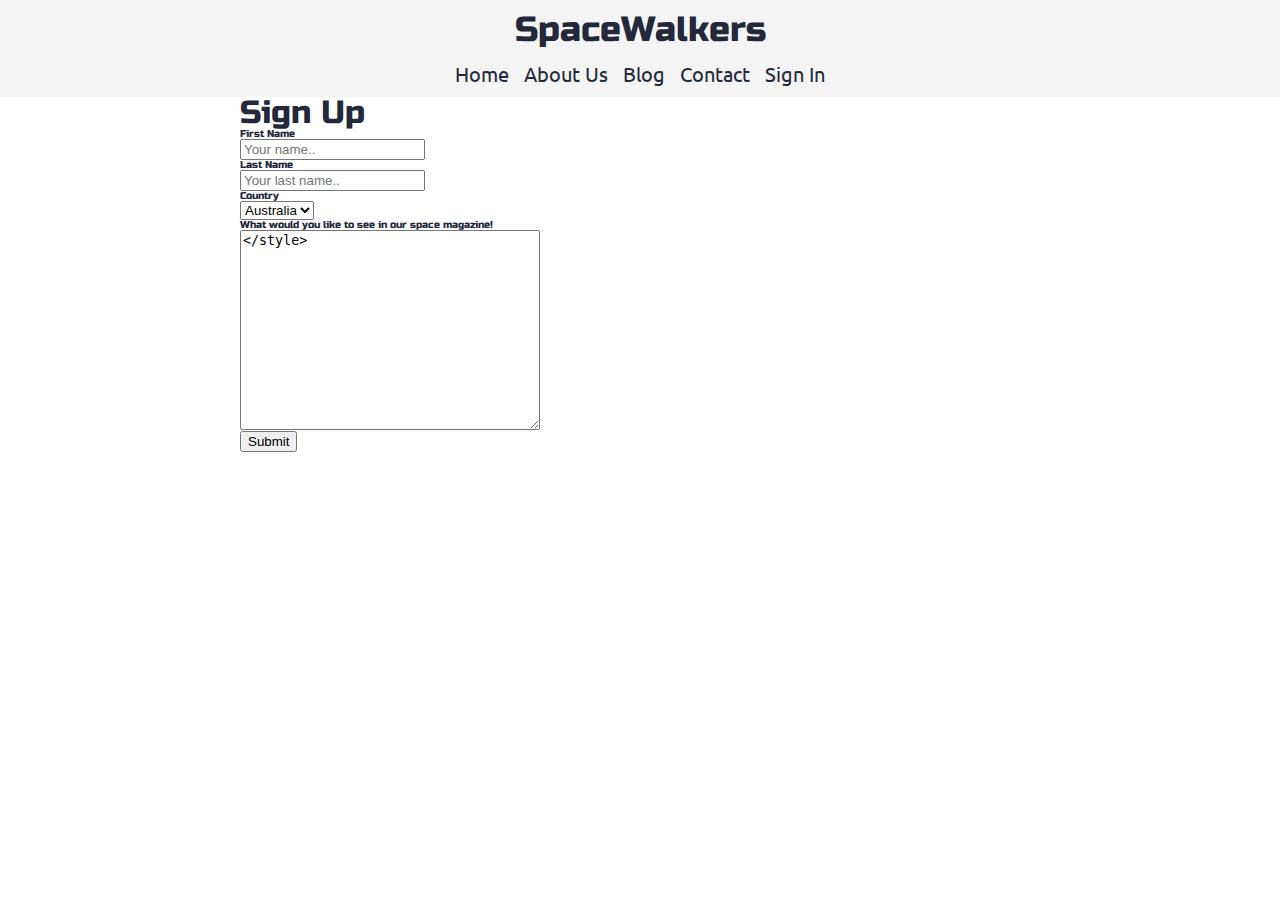
==== signup.html @ f30bf107 "finished3" ====
<!doctype html>

<html lang="en">
<head>
  <meta charset="utf-8">
  <meta name="viewport" content="width=device-width, initial-scale=1.0">


  <title>SpaceWalkers</title>

  <link href="https://fonts.googleapis.com/css?family=Russo+One|Ubuntu" rel="stylesheet">
  <link href="css/index.css" rel="stylesheet">

  <!--[if lt IE 9]>
    <script src="https://cdnjs.cloudflare.com/ajax/libs/html5shiv/3.7.3/html5shiv.js"></script>
  <![endif]-->
</head>

<body>

 <!-- navigation code here -->
   <section class="nav">
    <nav>
      <h1>SpaceWalkers</h1>
      <ul>
        <li>Home</li>
        <li>About Us</li>
        <li>Blog</li>
        <li>Contact</li>
        <li>Sign In</li>
      </ul>
    </nav>
  </section>
  <div class="container home">

    <h2 class="Contact">Sign Up</h2>

    <div class="container">
        <form action="action_page.php">
          <div class="row">
            <div class="col-25">
              <label for="fname"><h4>First Name</h4></label>
            </div>
            <div class="col-75">
              <input type="text" id="fname" name="firstname" placeholder="Your name..">
            </div>
          </div>
          <div class="row">
            <div class="col-25">
              <label for="lname"><h4>Last Name</h4></label>
            </div>
            <div class="col-75">
              <input type="text" id="lname" name="lastname" placeholder="Your last name..">
            </div>
          </div>
          <div class="row">
            <div class="col-25">
              <label for="country"><h4>Country</h4></label>
            </div>
            <div class="col-75">
              <select id="country" name="country">
                <option value="australia">Australia</option>
                <option value="canada">Canada</option>
                <option value="usa">USA</option>
              </select>
            </div>
          </div>
          <div class="row">
            <div class="col-25">
              <label for="subject"><h4>What would you like to see in our space magazine!</h4></label>
            </div>
            <div class="col-75">
              <textarea id="subject" name="subject" placeholder="Write something.." style="height:200px; width: 300px;"></style></textarea>
            </div>
          </div>
          <div class="row">
            <input type="submit" value="Submit">
          </div>
        </form>
      </div>

</body>
</html>
---- css/index.css ----
/*.button-layout(@justify, @align) {
    display: flex;
    justify-content: @justify;
    align-items: @align;
  }*/
/* http://meyerweb.com/eric/tools/css/reset/ 
   v2.0 | 20110126
   License: none (public domain)
*/
html,
body,
div,
span,
applet,
object,
iframe,
h1,
h2,
h3,
h4,
h5,
h6,
p,
blockquote,
pre,
a,
abbr,
acronym,
address,
big,
cite,
code,
del,
dfn,
em,
img,
ins,
kbd,
q,
s,
samp,
small,
strike,
strong,
sub,
sup,
tt,
var,
b,
u,
i,
center,
dl,
dt,
dd,
ol,
ul,
li,
fieldset,
form,
label,
legend,
table,
caption,
tbody,
tfoot,
thead,
tr,
th,
td,
article,
aside,
canvas,
details,
embed,
figure,
figcaption,
footer,
header,
hgroup,
menu,
nav,
output,
ruby,
section,
summary,
time,
mark,
audio,
video {
  margin: 0;
  padding: 0;
  border: 0;
  font-size: 100%;
  font: inherit;
  vertical-align: baseline;
}
/* HTML5 display-role reset for older browsers */
article,
aside,
details,
figcaption,
figure,
footer,
header,
hgroup,
menu,
nav,
section {
  display: block;
}
body {
  line-height: 1;
}
ol,
ul {
  list-style: none;
}
blockquote,
q {
  quotes: none;
}
blockquote:before,
blockquote:after,
q:before,
q:after {
  content: '';
  content: none;
}
table {
  border-collapse: collapse;
  border-spacing: 0;
}
* {
  box-sizing: border-box;
}
html {
  font-size: 62.5%;
}
html,
body {
  font-family: 'Ubuntu', sans-serif;
  color: #5E6164;
}
h1,
h2,
h3,
h4,
h5 {
  font-family: 'Russo One', sans-serif;
  color: #23293B;
}
h2 {
  font-size: 3.2rem;
}
h3 {
  font-size: 2.8rem;
}
p {
  font-size: 1.6rem;
  line-height: 1.4;
}
.container {
  max-width: 800px;
  width: 100%;
  margin: 0 auto;
}
.nav {
  background: #f4f4f4;
}
.nav nav {
  max-width: 800px;
  width: 100%;
  margin: 0 auto;
  display: flex;
  justify-content: center;
  align-items: center;
  flex-direction: column;
  padding-top: 1%;
  padding-bottom: 1%;
}
@media (max-width: 500px) {
  .nav nav {
    width: 100%;
  }
}
h1 {
  font-size: 3.5rem;
  width: 50%;
  text-align: center;
}
ul {
  display: flex;
  justify-content: space-evenly;
  align-content: stretch;
  font-size: x-large;
  align-items: center;
  font-size: 2rem;
  width: 50%;
  padding-top: 2%;
  color: #23293B;
}
@media (max-width: 500px) {
  ul {
    width: 100%;
    margin-bottom: 1%;
  }
}
footer {
  color: #22283B;
  background: #f4f4f4;
  padding: 20px 0;
  border: 1px double #e0e0e0;
  border-radius: 10px;
  display: flex;
  justify-content: center;
  align-items: center;
}
@media (max-width: 500px) {
  .space-img {
    width: 100%;
  }
}
.home .intro h2 {
  padding: 15px;
}
.home .intro p {
  padding: 0 15px;
}
.home .space-images {
  display: flex;
  flex-wrap: wrap;
  width: 100%;
}
.home .space-images img {
  width: 28%;
  margin: 20px 2.5%;
  border-radius: 20px;
  height: 100%;
}
@media (max-width: 500px) {
  .home .space-images img {
    width: 100%;
    padding: 15px;
    border: none;
    margin: 0%;
    border-radius: 25px;
  }
}
@media (max-width: 500px) {
  .home .sky {
    display: none;
  }
}
@media (max-width: 500px) {
  .home .launch {
    display: none;
  }
}
.home .visit-planets {
  padding: 15px;
}
.home .visit-planets h3 {
  margin-top: 11px;
}
.home .visit-planets p {
  margin-top: 13px;
}
@media (max-width: 500px) {
  .home .visit-planets {
    display: flex;
    flex-direction: column;
  }
}
.home .walk {
  margin-top: 60px;
  border-top: 1px solid #dee2e6;
  padding: 50px 60px;
  display: flex;
  justify-content: center;
}
@media (max-width: 500px) {
  .home .walk {
    padding: 1px 2px;
  }
}
.home .walk .walk-text {
  width: 50%;
}
@media (max-width: 500px) {
  .home .walk .walk-text {
    width: 100%;
    padding: 15px;
  }
}
.home .walk .walk-text h3 {
  margin-bottom: 10px;
}
.home .walk .walk-text p {
  margin-bottom: 26px;
}
.home .walk .walk-img {
  width: 46%;
  margin-left: 4%;
}
@media (max-width: 500px) {
  .home .walk .walk-img {
    width: 100%;
    margin: 0%;
    padding: 15px;
  }
}
.home .walk .walk-img img {
  width: 100%;
  height: auto;
  border-radius: 10px;
}
@media (max-width: 500px) {
  .walk {
    display: flex;
    flex-direction: column-reverse;
    width: 100%;
  }
}
.Signup-btn {
  /* display: block;*/
  background-color: #22283A;
  /*margin: 0 10px 20px;*/
  cursor: pointer;
  width: 100px;
  height: 45px;
  font-size: 2rem;
  border-radius: 10px;
  color: #fff;
  display: flex;
  justify-content: center;
  align-items: center;
  margin: 0 1px 20px;
}
.Signup-btn:hover {
  background-color: white;
  color: #22283A;
}
@media (max-width: 500px) {
  .Signup-btn {
    width: 100%;
  }
}
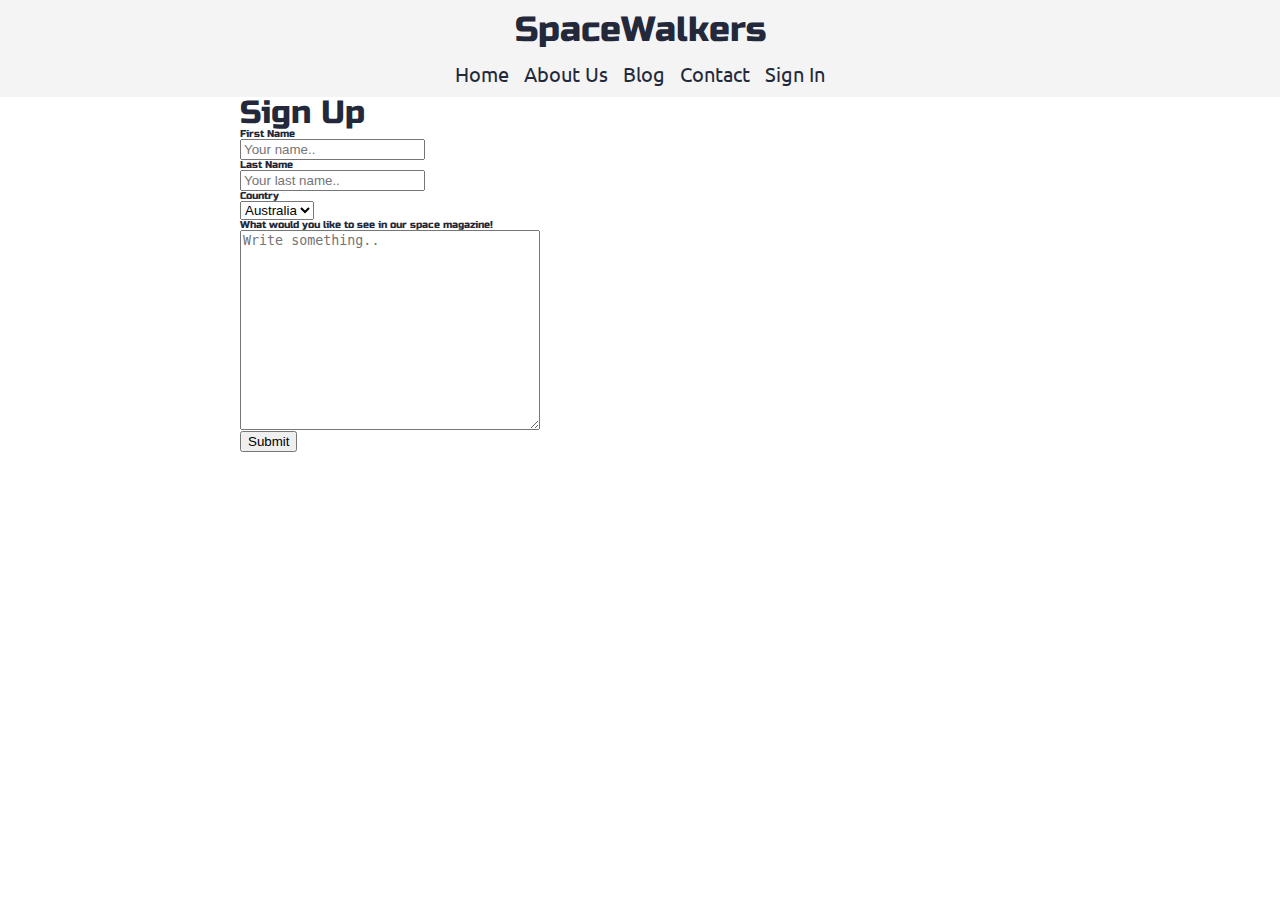
==== commit 1bac44cb: "finished 4" ====
--- a/signup.html
+++ b/signup.html
@@ -70,7 +70,7 @@
               <label for="subject"><h4>What would you like to see in our space magazine!</h4></label>
             </div>
             <div class="col-75">
-              <textarea id="subject" name="subject" placeholder="Write something.." style="height:200px; width: 300px;"></style></textarea>
+              <textarea id="subject" name="subject" placeholder="Write something.." style="height:200px; width: 300px;"></textarea>
             </div>
           </div>
           <div class="row">
